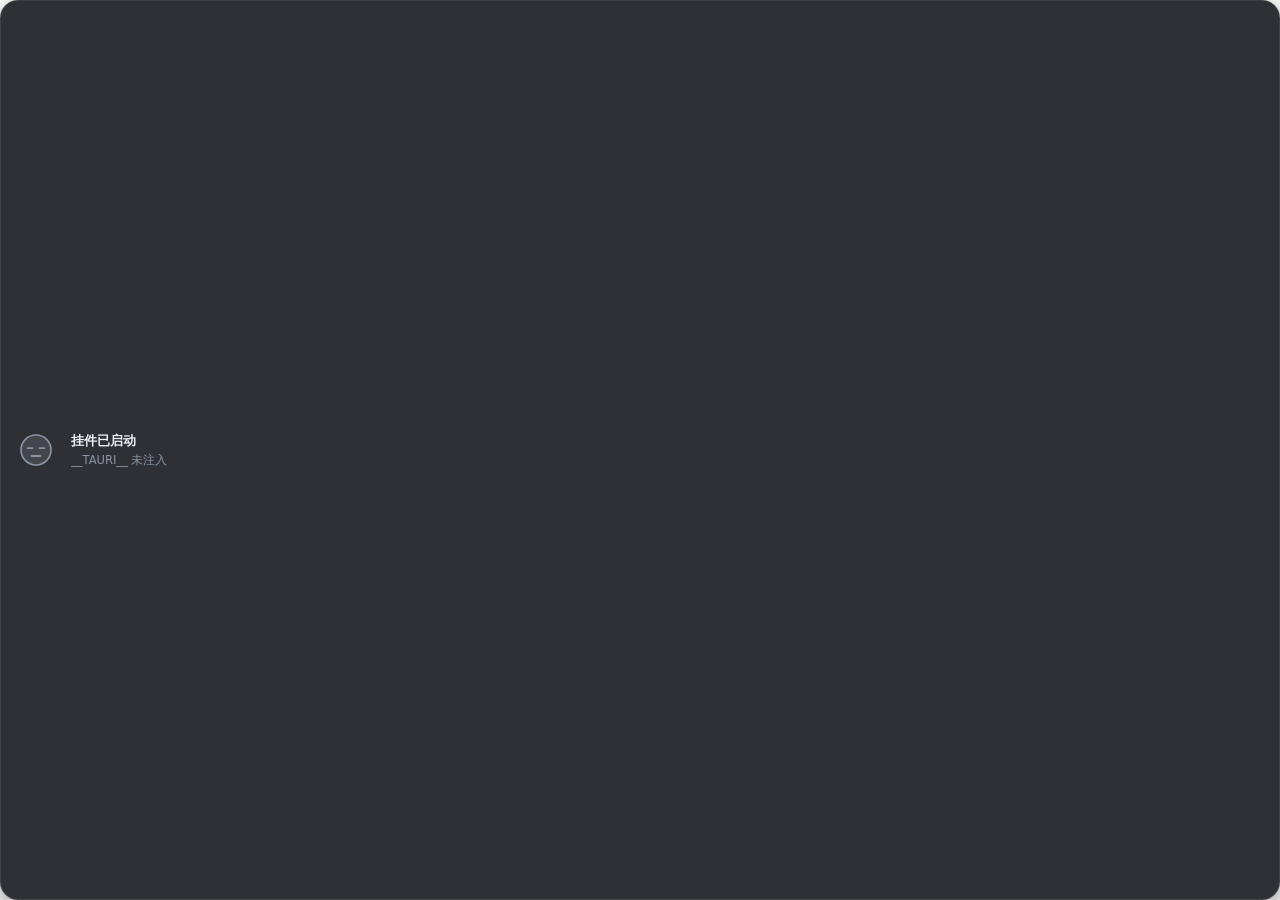
==== ui/index.html @ 27c71b9d "Initial commit: Claude Pet status widget Always-on-top Tauri 2 widget that shows Claude Code state i" ====
<!doctype html>
<html lang="zh-CN">
  <head>
    <meta charset="utf-8" />
    <meta name="viewport" content="width=device-width, initial-scale=1" />
    <title>Claude Pet</title>
    <link rel="stylesheet" href="style.css" />
  </head>
  <body>
    <!-- data-tauri-drag-region：整张卡片都能拖动窗口，不用写一行 Rust -->
    <div id="pet" class="pet state-idle" data-tauri-drag-region>
      <div class="avatar">
        <div class="ring"></div>
        <svg class="face" viewBox="0 0 40 40" aria-hidden="true">
          <circle class="head" cx="20" cy="20" r="15" />
          <g class="eyes eyes-open">
            <circle cx="14" cy="18" r="2.4" />
            <circle cx="26" cy="18" r="2.4" />
          </g>
          <g class="eyes eyes-wide">
            <circle cx="14" cy="18" r="3.8" />
            <circle cx="26" cy="18" r="3.8" />
          </g>
          <g class="eyes eyes-closed">
            <rect x="10.6" y="17.2" width="6.8" height="1.8" rx="0.9" />
            <rect x="22.6" y="17.2" width="6.8" height="1.8" rx="0.9" />
          </g>
          <g class="eyes eyes-happy">
            <path d="M10.8 19.4 L14 16.2 L17.2 19.4" />
            <path d="M22.8 19.4 L26 16.2 L29.2 19.4" />
          </g>
          <path class="mouth mouth-flat" d="M15.5 26 L24.5 26" />
          <path class="mouth mouth-smile" d="M15 25.2 Q20 28.8 25 25.2" />
          <path class="mouth mouth-open" d="M17 25.5 Q20 29.5 23 25.5 Q20 27 17 25.5" />
        </svg>
        <span class="bang">!</span>
      </div>

      <div class="info">
        <div class="line-1">
          <span id="headline">挂件已启动</span
          ><span class="project" id="project"></span>
        </div>
        <div class="line-2" id="detail">等 Claude Code 事件</div>
      </div>

      <div class="badge" id="badge" hidden></div>
    </div>

    <script src="app.js"></script>
  </body>
</html>
---- ui/style.css ----
/* 透明窗口的前提：html/body 背景必须真透明，否则会是一块黑底 */
* {
  margin: 0;
  padding: 0;
  box-sizing: border-box;
}

html,
body {
  width: 100%;
  height: 100%;
  background: transparent;
  overflow: hidden;
  /* 挂件不是文档，禁掉选中和右键菜单的默认观感 */
  user-select: none;
  -webkit-user-select: none;
  cursor: default;
  font-family: "Segoe UI Variable Display", "Segoe UI", "Microsoft YaHei UI",
    system-ui, sans-serif;
}

/* ── 卡片本体 ───────────────────────────────────────────── */

.pet {
  --accent: #8b95a5;
  --card: rgba(24, 26, 32, 0.9);

  position: relative;
  display: flex;
  align-items: center;
  gap: 12px;
  width: 100%;
  height: 100%;
  padding: 0 14px 0 12px;

  background: var(--card);
  border: 1px solid rgba(255, 255, 255, 0.09);
  border-radius: 18px;
  /* 窗口本身关了阴影（shadow: false），这里自己画一个，避免系统阴影带来直角边 */
  box-shadow: 0 8px 28px rgba(0, 0, 0, 0.45);
  backdrop-filter: blur(14px);
  transition: border-color 0.35s ease;
}

.pet.state-waiting-permission,
.pet.state-waiting-input {
  border-color: color-mix(in srgb, var(--accent) 55%, transparent);
}

/* 每个状态只换一个 --accent，下面所有元素跟着变色 */
.state-working {
  --accent: #4a9eff;
}
.state-waiting-permission,
.state-waiting-input {
  --accent: #ff5f56;
}
.state-idle {
  --accent: #8b95a5;
}
.state-done {
  --accent: #3fcf70;
}

/* ── 头像 ───────────────────────────────────────────────── */

.avatar {
  position: relative;
  flex: 0 0 auto;
  width: 46px;
  height: 46px;
  display: grid;
  place-items: center;
}

/* 「干活中」的转圈：conic-gradient 描边，只在 working 下转 */
.ring {
  position: absolute;
  inset: -3px;
  border-radius: 50%;
  background: conic-gradient(
    from 0deg,
    transparent 0deg,
    var(--accent) 70deg,
    transparent 140deg
  );
  opacity: 0;
  transition: opacity 0.3s ease;
  /* 只留一圈环，中间抠掉 */
  mask: radial-gradient(farthest-side, transparent calc(100% - 2.5px), #000 0);
  -webkit-mask: radial-gradient(
    farthest-side,
    transparent calc(100% - 2.5px),
    #000 0
  );
}

.state-working .ring {
  opacity: 1;
  animation: spin 1.1s linear infinite;
}

@keyframes spin {
  to {
    transform: rotate(360deg);
  }
}

.face {
  width: 40px;
  height: 40px;
  position: relative;
}

.head {
  fill: color-mix(in srgb, var(--accent) 22%, transparent);
  stroke: var(--accent);
  stroke-width: 1.6;
  transition: fill 0.35s ease, stroke 0.35s ease;
}

.eyes circle,
.eyes rect {
  fill: var(--accent);
}
.eyes path {
  fill: none;
  stroke: var(--accent);
  stroke-width: 2;
  stroke-linecap: round;
  stroke-linejoin: round;
}

.mouth {
  fill: none;
  stroke: var(--accent);
  stroke-width: 1.8;
  stroke-linecap: round;
}

/* 默认全部藏起来，再按状态点亮对应的一组 */
.eyes,
.mouth {
  display: none;
}

.state-working .eyes-open,
.state-working .mouth-flat {
  display: block;
}
.state-waiting-permission .eyes-wide,
.state-waiting-permission .mouth-open,
.state-waiting-input .eyes-wide,
.state-waiting-input .mouth-open {
  display: block;
}
.state-idle .eyes-closed,
.state-idle .mouth-flat {
  display: block;
}
.state-done .eyes-happy,
.state-done .mouth-smile {
  display: block;
}

/* 干活时眼珠左右瞟，比静止的脸有生气 */
.state-working .eyes-open {
  animation: glance 2.4s ease-in-out infinite;
}

@keyframes glance {
  0%,
  40% {
    transform: translateX(0);
  }
  50%,
  70% {
    transform: translateX(2.2px);
  }
  80%,
  100% {
    transform: translateX(-1.6px);
  }
}

/* 等你操作时整个头像呼吸发光 —— 余光里也能注意到 */
.state-waiting-permission .avatar,
.state-waiting-input .avatar {
  animation: breathe 1.5s ease-in-out infinite;
  border-radius: 50%;
}

@keyframes breathe {
  0%,
  100% {
    box-shadow: 0 0 0 0 color-mix(in srgb, var(--accent) 55%, transparent);
  }
  50% {
    box-shadow: 0 0 14px 5px color-mix(in srgb, var(--accent) 40%, transparent);
  }
}

.bang {
  position: absolute;
  top: -3px;
  right: -3px;
  width: 16px;
  height: 16px;
  border-radius: 50%;
  background: var(--accent);
  color: #12141a;
  font-size: 11px;
  font-weight: 800;
  line-height: 16px;
  text-align: center;
  display: none;
}

.state-waiting-permission .bang,
.state-waiting-input .bang {
  display: block;
}

/* ── 文字 ───────────────────────────────────────────────── */

.info {
  flex: 1 1 auto;
  min-width: 0; /* 没有这行，ellipsis 在 flex 子项里不生效 */
  display: flex;
  flex-direction: column;
  gap: 3px;
}

.line-1 {
  font-size: 13px;
  font-weight: 600;
  color: #eef1f6;
  white-space: nowrap;
  overflow: hidden;
  text-overflow: ellipsis;
}

.project {
  color: #6f7887;
  font-weight: 500;
}
.project:not(:empty)::before {
  content: " · ";
}

.line-2 {
  font-size: 11.5px;
  color: var(--accent);
  white-space: nowrap;
  overflow: hidden;
  text-overflow: ellipsis;
  font-variant-numeric: tabular-nums;
  transition: color 0.35s ease;
}

.badge {
  position: absolute;
  top: 6px;
  right: 8px;
  min-width: 17px;
  height: 17px;
  padding: 0 5px;
  border-radius: 9px;
  background: rgba(255, 255, 255, 0.1);
  color: #b9c1cd;
  font-size: 10.5px;
  font-weight: 700;
  line-height: 17px;
  text-align: center;
}

.badge.alert {
  background: var(--accent);
  color: #12141a;
}
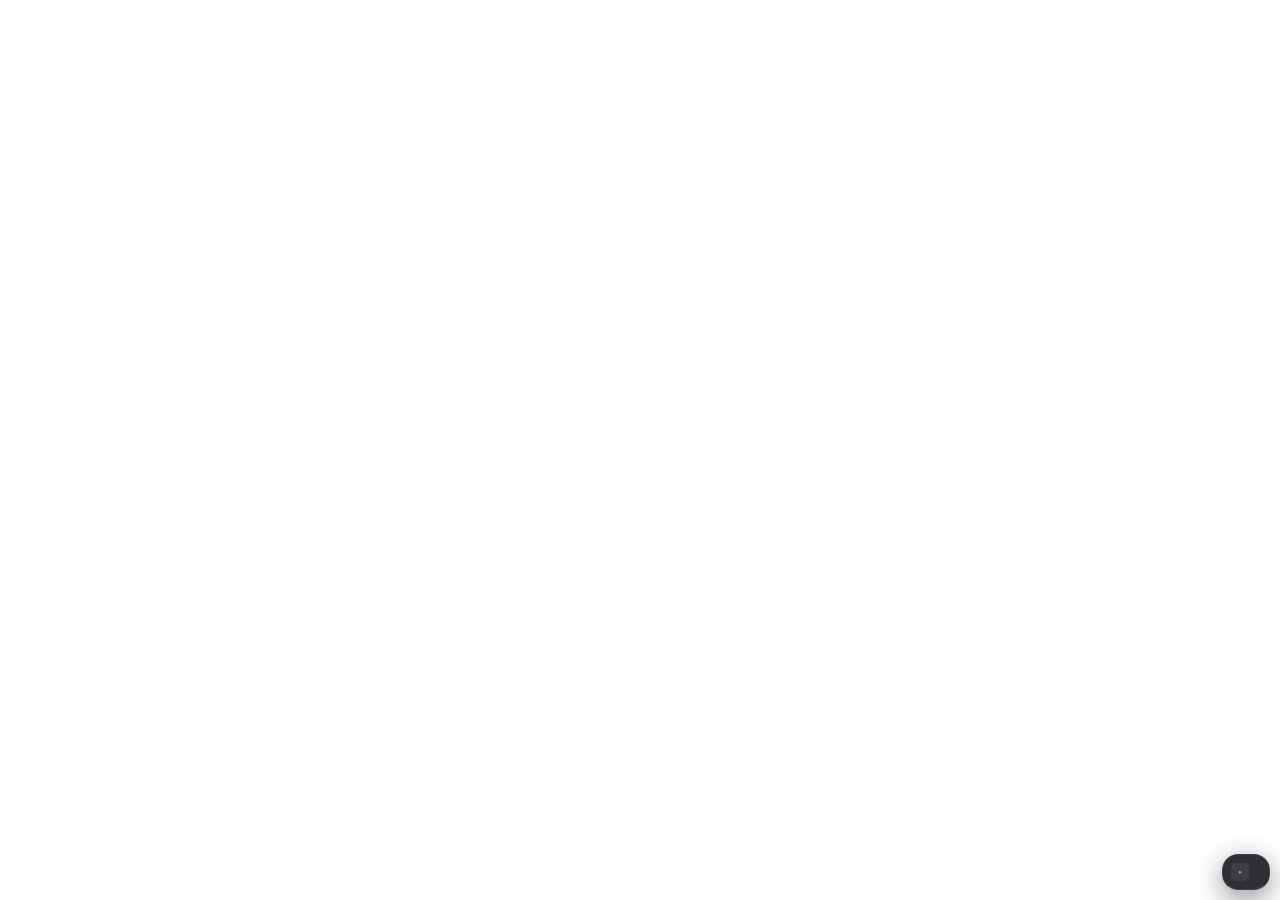
==== commit a754ee61: "Rework into a per-session pet dock with collapse/expand One pet per session, grouped into per-projec" ====
--- a/ui/index.html
+++ b/ui/index.html
@@ -7,44 +7,57 @@
     <link rel="stylesheet" href="style.css" />
   </head>
   <body>
-    <!-- data-tauri-drag-region：整张卡片都能拖动窗口，不用写一行 Rust -->
-    <div id="pet" class="pet state-idle" data-tauri-drag-region>
-      <div class="avatar">
-        <div class="ring"></div>
-        <svg class="face" viewBox="0 0 40 40" aria-hidden="true">
-          <circle class="head" cx="20" cy="20" r="15" />
-          <g class="eyes eyes-open">
-            <circle cx="14" cy="18" r="2.4" />
-            <circle cx="26" cy="18" r="2.4" />
-          </g>
-          <g class="eyes eyes-wide">
-            <circle cx="14" cy="18" r="3.8" />
-            <circle cx="26" cy="18" r="3.8" />
-          </g>
-          <g class="eyes eyes-closed">
-            <rect x="10.6" y="17.2" width="6.8" height="1.8" rx="0.9" />
-            <rect x="22.6" y="17.2" width="6.8" height="1.8" rx="0.9" />
-          </g>
-          <g class="eyes eyes-happy">
-            <path d="M10.8 19.4 L14 16.2 L17.2 19.4" />
-            <path d="M22.8 19.4 L26 16.2 L29.2 19.4" />
-          </g>
-          <path class="mouth mouth-flat" d="M15.5 26 L24.5 26" />
-          <path class="mouth mouth-smile" d="M15 25.2 Q20 28.8 25 25.2" />
-          <path class="mouth mouth-open" d="M17 25.5 Q20 29.5 23 25.5 Q20 27 17 25.5" />
-        </svg>
-        <span class="bang">!</span>
+    <!-- data-tauri-drag-region 只放在非交互区域：Tauri 只对「鼠标下那个元素本身」
+         带该属性时才启动拖动，所以宠物图标和折叠按钮不会误触拖动。 -->
+    <div id="card" class="card collapsed" data-tauri-drag-region>
+      <div class="header" data-tauri-drag-region>
+        <button id="toggle" class="chev" type="button" aria-label="展开或收起"></button>
+
+        <!-- 折叠态：紧凑的宠物点阵 -->
+        <div id="strip" class="strip"></div>
+
+        <!-- 展开态：一句话概览 -->
+        <div id="summary" class="summary" data-tauri-drag-region></div>
       </div>
 
-      <div class="info">
-        <div class="line-1">
-          <span id="headline">挂件已启动</span
-          ><span class="project" id="project"></span>
+      <!-- 展开态：每个项目一行工作空间，行内是该项目下的会话宠物 -->
+      <div id="workspaces" class="workspaces"></div>
+
+      <!-- 展开态：当前选中宠物的详情 -->
+      <div id="detail" class="detail">
+        <div class="avatar">
+          <div class="ring"></div>
+          <svg class="face" viewBox="0 0 40 40" aria-hidden="true">
+            <circle class="head" cx="20" cy="20" r="15" />
+            <g class="eyes eyes-open">
+              <circle cx="14" cy="18" r="2.4" />
+              <circle cx="26" cy="18" r="2.4" />
+            </g>
+            <g class="eyes eyes-wide">
+              <circle cx="14" cy="18" r="3.8" />
+              <circle cx="26" cy="18" r="3.8" />
+            </g>
+            <g class="eyes eyes-closed">
+              <rect x="10.6" y="17.2" width="6.8" height="1.8" rx="0.9" />
+              <rect x="22.6" y="17.2" width="6.8" height="1.8" rx="0.9" />
+            </g>
+            <g class="eyes eyes-happy">
+              <path d="M10.8 19.4 L14 16.2 L17.2 19.4" />
+              <path d="M22.8 19.4 L26 16.2 L29.2 19.4" />
+            </g>
+            <path class="mouth mouth-flat" d="M15.5 26 L24.5 26" />
+            <path class="mouth mouth-smile" d="M15 25.2 Q20 28.8 25 25.2" />
+            <path class="mouth mouth-open" d="M17 25.5 Q20 29.5 23 25.5 Q20 27 17 25.5" />
+          </svg>
+          <span class="bang">!</span>
         </div>
-        <div class="line-2" id="detail">等 Claude Code 事件</div>
+        <div class="info">
+          <div class="line-1">
+            <span id="dHead">挂件已启动</span><span id="dProj" class="dproj"></span>
+          </div>
+          <div id="dDetail" class="line-2">等 Claude Code 事件</div>
+        </div>
       </div>
-
-      <div class="badge" id="badge" hidden></div>
     </div>
 
     <script src="app.js"></script>
--- a/ui/style.css
+++ b/ui/style.css
@@ -11,7 +11,6 @@
   height: 100%;
   background: transparent;
   overflow: hidden;
-  /* 挂件不是文档，禁掉选中和右键菜单的默认观感 */
   user-select: none;
   -webkit-user-select: none;
   cursor: default;
@@ -19,35 +18,59 @@
     system-ui, sans-serif;
 }
 
-/* ── 卡片本体 ───────────────────────────────────────────── */
-
-.pet {
+/* 卡片贴右下角。窗口尺寸由 JS 量完内容后调 resize_pet 设置，
+   这里留 10px 让自绘阴影有地方画（窗口外的阴影会被裁掉）。 */
+body {
+  display: flex;
+  align-items: flex-end;
+  justify-content: flex-end;
+  padding: 10px;
+}
+
+/* ── 卡片 ───────────────────────────────────────────────── */
+
+.card {
+  /* 默认色，被 .state-* 覆盖 */
   --accent: #8b95a5;
   --card: rgba(24, 26, 32, 0.9);
 
   position: relative;
   display: flex;
-  align-items: center;
-  gap: 12px;
-  width: 100%;
-  height: 100%;
-  padding: 0 14px 0 12px;
+  flex-direction: column;
+
+  /* flex-shrink:0 是关键，别删。
+     窗口尺寸是量这张卡得出的，而卡片作为 body 的 flex 子项默认会被
+     窗口宽度挤压 —— 于是形成循环依赖：窗口小 -> 卡片被压 -> 量出来还是小
+     -> 窗口永远长不大，内容被压扁。禁止收缩后，卡片先按内容溢出视口，
+     量到真实尺寸，下一帧窗口就跟上了。 */
+  flex: 0 0 auto;
+
+  /* min-width 不能太小：.info 设了 min-width:0（否则 ellipsis 不生效），
+     因此它不参与 max-content 计算，卡片宽度只由工作空间行决定，
+     详情文字会被挤成两三个字。290 是给详情留出的下限。 */
+  width: max-content;
+  min-width: 290px;
+  max-width: 340px;
 
   background: var(--card);
   border: 1px solid rgba(255, 255, 255, 0.09);
-  border-radius: 18px;
-  /* 窗口本身关了阴影（shadow: false），这里自己画一个，避免系统阴影带来直角边 */
+  border-radius: 16px;
   box-shadow: 0 8px 28px rgba(0, 0, 0, 0.45);
   backdrop-filter: blur(14px);
   transition: border-color 0.35s ease;
 }
 
-.pet.state-waiting-permission,
-.pet.state-waiting-input {
-  border-color: color-mix(in srgb, var(--accent) 55%, transparent);
-}
-
-/* 每个状态只换一个 --accent，下面所有元素跟着变色 */
+/* min-width 是给展开态的详情文字留的下限，折叠态不需要 ——
+   否则点阵右边会拖着一大片空白。折叠时贴合内容做成一个小胶囊。 */
+.card.collapsed {
+  min-width: 0;
+}
+
+.card.has-waiting {
+  border-color: color-mix(in srgb, #ff5f56 55%, transparent);
+}
+
+/* 状态色。折叠态的卡片描边跟随最紧急的那只宠物。 */
 .state-working {
   --accent: #4a9eff;
 }
@@ -62,18 +85,274 @@
   --accent: #3fcf70;
 }
 
-/* ── 头像 ───────────────────────────────────────────────── */
+/* ── 头部 ───────────────────────────────────────────────── */
+
+.header {
+  display: flex;
+  align-items: center;
+  gap: 8px;
+  padding: 7px 12px 7px 8px;
+  min-height: 34px;
+}
+
+.chev {
+  flex: 0 0 auto;
+  width: 18px;
+  height: 18px;
+  border: 0;
+  border-radius: 5px;
+  background: rgba(255, 255, 255, 0.07);
+  color: #aeb6c2;
+  font-size: 9px;
+  line-height: 18px;
+  text-align: center;
+  cursor: pointer;
+  transition: background 0.15s ease, transform 0.2s ease;
+}
+
+.chev:hover {
+  background: rgba(255, 255, 255, 0.14);
+  color: #eef1f6;
+}
+
+.chev::before {
+  content: "\25B8"; /* ▸ */
+  display: block;
+}
+
+.card:not(.collapsed) .chev::before {
+  content: "\25BE"; /* ▾ */
+}
+
+.summary {
+  flex: 1 1 auto;
+  min-width: 0;
+  font-size: 12px;
+  color: #cbd2dd;
+  white-space: nowrap;
+  overflow: hidden;
+  text-overflow: ellipsis;
+}
+
+/* 折叠 / 展开：切换头部里显示 strip 还是 summary，并隐藏下面两块 */
+.card.collapsed .summary,
+.card:not(.collapsed) .strip {
+  display: none;
+}
+
+.card.collapsed .workspaces,
+.card.collapsed .detail {
+  display: none;
+}
+
+/* ── 折叠态点阵 ─────────────────────────────────────────── */
+
+.strip {
+  flex: 1 1 auto;
+  display: flex;
+  align-items: center;
+  flex-wrap: wrap;
+  gap: 10px;
+  row-gap: 6px;
+  /* 刻意不设 min-width:0，也不设 overflow:hidden。
+     两者都会让这个 flex 子项不参与卡片的 max-content 计算 ——
+     结果是卡片缩到最小宽度、点阵被压扁裁断（而 overflow:hidden
+     还会把这个 bug 藏起来，看着像"刚好放下"）。
+     现在：内容决定卡片宽度，撞到 max-width 后转为换行。 */
+}
+
+/* 只剩点阵时，组间距要比组内间距明显大，才看得出工作空间的分界 */
+.strip.dots-only {
+  gap: 11px;
+}
+.strip.dots-only .strip-group {
+  gap: 5px;
+}
+
+.strip-group {
+  display: flex;
+  align-items: center;
+  gap: 4px;
+  min-width: 0;
+}
+
+.strip-name {
+  font-size: 10.5px;
+  color: #79818f;
+  /* 74px 时 "my-video" 会被截成 "my-vid..."，得不偿失 */
+  max-width: 96px;
+  white-space: nowrap;
+  overflow: hidden;
+  text-overflow: ellipsis;
+}
+
+.strip-empty {
+  font-size: 11.5px;
+  color: #79818f;
+}
+
+/* ── 工作空间行 ─────────────────────────────────────────── */
+
+.workspaces {
+  display: flex;
+  flex-direction: column;
+  gap: 2px;
+  padding: 2px 12px 8px 10px;
+  border-top: 1px solid rgba(255, 255, 255, 0.06);
+  margin-top: 1px;
+  /* 限高 —— 开五六个项目时卡片会长到 400px+，对常驻挂件太占地方。
+     约 5 行后转滚动，JS 会把选中的宠物滚进视野。 */
+  max-height: 134px;
+  overflow-y: auto;
+  overscroll-behavior: contain;
+}
+
+/* 细滚动条，默认的在这么小的卡片上太粗 */
+.workspaces::-webkit-scrollbar {
+  width: 5px;
+}
+.workspaces::-webkit-scrollbar-track {
+  background: transparent;
+}
+.workspaces::-webkit-scrollbar-thumb {
+  background: rgba(255, 255, 255, 0.16);
+  border-radius: 3px;
+}
+.workspaces::-webkit-scrollbar-thumb:hover {
+  background: rgba(255, 255, 255, 0.28);
+}
+
+.ws {
+  display: flex;
+  align-items: center;
+  gap: 8px;
+  min-width: 0;
+  padding: 3px 0;
+}
+
+.ws-name {
+  flex: 0 0 auto;
+  font-size: 11.5px;
+  font-weight: 600;
+  color: #9aa3b1;
+  max-width: 134px;
+  white-space: nowrap;
+  overflow: hidden;
+  text-overflow: ellipsis;
+}
+
+.ws-dots {
+  flex: 1 1 auto;
+  display: flex;
+  align-items: center;
+  gap: 5px;
+  flex-wrap: wrap;
+}
+
+/* ── 宠物图标 ───────────────────────────────────────────── */
+
+/* 宠物点的颜色。跟 --accent 分开是因为一张卡上会同时出现
+   多只不同状态的宠物，不能共用一个变量。 */
+.pet.s-working {
+  --dot: #4a9eff;
+}
+.pet.s-waiting-permission,
+.pet.s-waiting-input {
+  --dot: #ff5f56;
+}
+.pet.s-idle {
+  --dot: #8b95a5;
+}
+.pet.s-done {
+  --dot: #3fcf70;
+}
+
+/* 一个会话 = 一只宠物。折叠态是纯色点，展开态带序号且可点选。 */
+.pet {
+  flex: 0 0 auto;
+  display: grid;
+  place-items: center;
+  border-radius: 50%;
+  background: color-mix(in srgb, var(--dot) 24%, transparent);
+  border: 1.5px solid var(--dot);
+  color: var(--dot);
+  cursor: pointer;
+  transition: transform 0.12s ease, box-shadow 0.2s ease;
+}
+
+.pet.mini {
+  width: 11px;
+  height: 11px;
+  border-width: 0;
+  background: var(--dot);
+  cursor: default;
+}
+
+.pet.big {
+  width: 20px;
+  height: 20px;
+  font-size: 10.5px;
+  font-weight: 700;
+}
+
+.pet.big:hover {
+  transform: scale(1.14);
+}
+
+/* 选中的那只加一圈外环 */
+.pet.big.selected {
+  box-shadow: 0 0 0 2px rgba(255, 255, 255, 0.22);
+}
+
+/* 等你操作的宠物一直呼吸，余光里也能注意到 */
+.pet.waiting {
+  animation: pet-pulse 1.4s ease-in-out infinite;
+}
+
+@keyframes pet-pulse {
+  0%,
+  100% {
+    box-shadow: 0 0 0 0 color-mix(in srgb, var(--dot) 60%, transparent);
+  }
+  50% {
+    box-shadow: 0 0 9px 3px color-mix(in srgb, var(--dot) 45%, transparent);
+  }
+}
+
+.pet.big.selected.waiting {
+  animation: pet-pulse-selected 1.4s ease-in-out infinite;
+}
+
+@keyframes pet-pulse-selected {
+  0%,
+  100% {
+    box-shadow: 0 0 0 2px rgba(255, 255, 255, 0.22);
+  }
+  50% {
+    box-shadow: 0 0 0 2px rgba(255, 255, 255, 0.22),
+      0 0 9px 3px color-mix(in srgb, var(--dot) 45%, transparent);
+  }
+}
+
+/* ── 详情面板 ───────────────────────────────────────────── */
+
+.detail {
+  display: flex;
+  align-items: center;
+  gap: 10px;
+  padding: 8px 12px 10px 10px;
+  border-top: 1px solid rgba(255, 255, 255, 0.06);
+}
 
 .avatar {
   position: relative;
   flex: 0 0 auto;
-  width: 46px;
-  height: 46px;
+  width: 38px;
+  height: 38px;
   display: grid;
   place-items: center;
 }
 
-/* 「干活中」的转圈：conic-gradient 描边，只在 working 下转 */
 .ring {
   position: absolute;
   inset: -3px;
@@ -86,7 +365,6 @@
   );
   opacity: 0;
   transition: opacity 0.3s ease;
-  /* 只留一圈环，中间抠掉 */
   mask: radial-gradient(farthest-side, transparent calc(100% - 2.5px), #000 0);
   -webkit-mask: radial-gradient(
     farthest-side,
@@ -95,7 +373,7 @@
   );
 }
 
-.state-working .ring {
+.detail.state-working .ring {
   opacity: 1;
   animation: spin 1.1s linear infinite;
 }
@@ -107,9 +385,8 @@
 }
 
 .face {
-  width: 40px;
-  height: 40px;
-  position: relative;
+  width: 34px;
+  height: 34px;
 }
 
 .head {
@@ -144,27 +421,20 @@
   display: none;
 }
 
-.state-working .eyes-open,
-.state-working .mouth-flat {
+.detail.state-working .eyes-open,
+.detail.state-working .mouth-flat,
+.detail.state-waiting-permission .eyes-wide,
+.detail.state-waiting-permission .mouth-open,
+.detail.state-waiting-input .eyes-wide,
+.detail.state-waiting-input .mouth-open,
+.detail.state-idle .eyes-closed,
+.detail.state-idle .mouth-flat,
+.detail.state-done .eyes-happy,
+.detail.state-done .mouth-smile {
   display: block;
 }
-.state-waiting-permission .eyes-wide,
-.state-waiting-permission .mouth-open,
-.state-waiting-input .eyes-wide,
-.state-waiting-input .mouth-open {
-  display: block;
-}
-.state-idle .eyes-closed,
-.state-idle .mouth-flat {
-  display: block;
-}
-.state-done .eyes-happy,
-.state-done .mouth-smile {
-  display: block;
-}
-
-/* 干活时眼珠左右瞟，比静止的脸有生气 */
-.state-working .eyes-open {
+
+.detail.state-working .eyes-open {
   animation: glance 2.4s ease-in-out infinite;
 }
 
@@ -183,9 +453,8 @@
   }
 }
 
-/* 等你操作时整个头像呼吸发光 —— 余光里也能注意到 */
-.state-waiting-permission .avatar,
-.state-waiting-input .avatar {
+.detail.state-waiting-permission .avatar,
+.detail.state-waiting-input .avatar {
   animation: breathe 1.5s ease-in-out infinite;
   border-radius: 50%;
 }
@@ -202,26 +471,24 @@
 
 .bang {
   position: absolute;
-  top: -3px;
-  right: -3px;
-  width: 16px;
-  height: 16px;
+  top: -2px;
+  right: -2px;
+  width: 15px;
+  height: 15px;
   border-radius: 50%;
   background: var(--accent);
   color: #12141a;
-  font-size: 11px;
+  font-size: 10px;
   font-weight: 800;
-  line-height: 16px;
+  line-height: 15px;
   text-align: center;
   display: none;
 }
 
-.state-waiting-permission .bang,
-.state-waiting-input .bang {
+.detail.state-waiting-permission .bang,
+.detail.state-waiting-input .bang {
   display: block;
 }
-
-/* ── 文字 ───────────────────────────────────────────────── */
 
 .info {
   flex: 1 1 auto;
@@ -232,7 +499,7 @@
 }
 
 .line-1 {
-  font-size: 13px;
+  font-size: 12.5px;
   font-weight: 600;
   color: #eef1f6;
   white-space: nowrap;
@@ -240,16 +507,16 @@
   text-overflow: ellipsis;
 }
 
-.project {
+.dproj {
   color: #6f7887;
   font-weight: 500;
 }
-.project:not(:empty)::before {
+.dproj:not(:empty)::before {
   content: " · ";
 }
 
 .line-2 {
-  font-size: 11.5px;
+  font-size: 11px;
   color: var(--accent);
   white-space: nowrap;
   overflow: hidden;
@@ -257,24 +524,3 @@
   font-variant-numeric: tabular-nums;
   transition: color 0.35s ease;
 }
-
-.badge {
-  position: absolute;
-  top: 6px;
-  right: 8px;
-  min-width: 17px;
-  height: 17px;
-  padding: 0 5px;
-  border-radius: 9px;
-  background: rgba(255, 255, 255, 0.1);
-  color: #b9c1cd;
-  font-size: 10.5px;
-  font-weight: 700;
-  line-height: 17px;
-  text-align: center;
-}
-
-.badge.alert {
-  background: var(--accent);
-  color: #12141a;
-}
